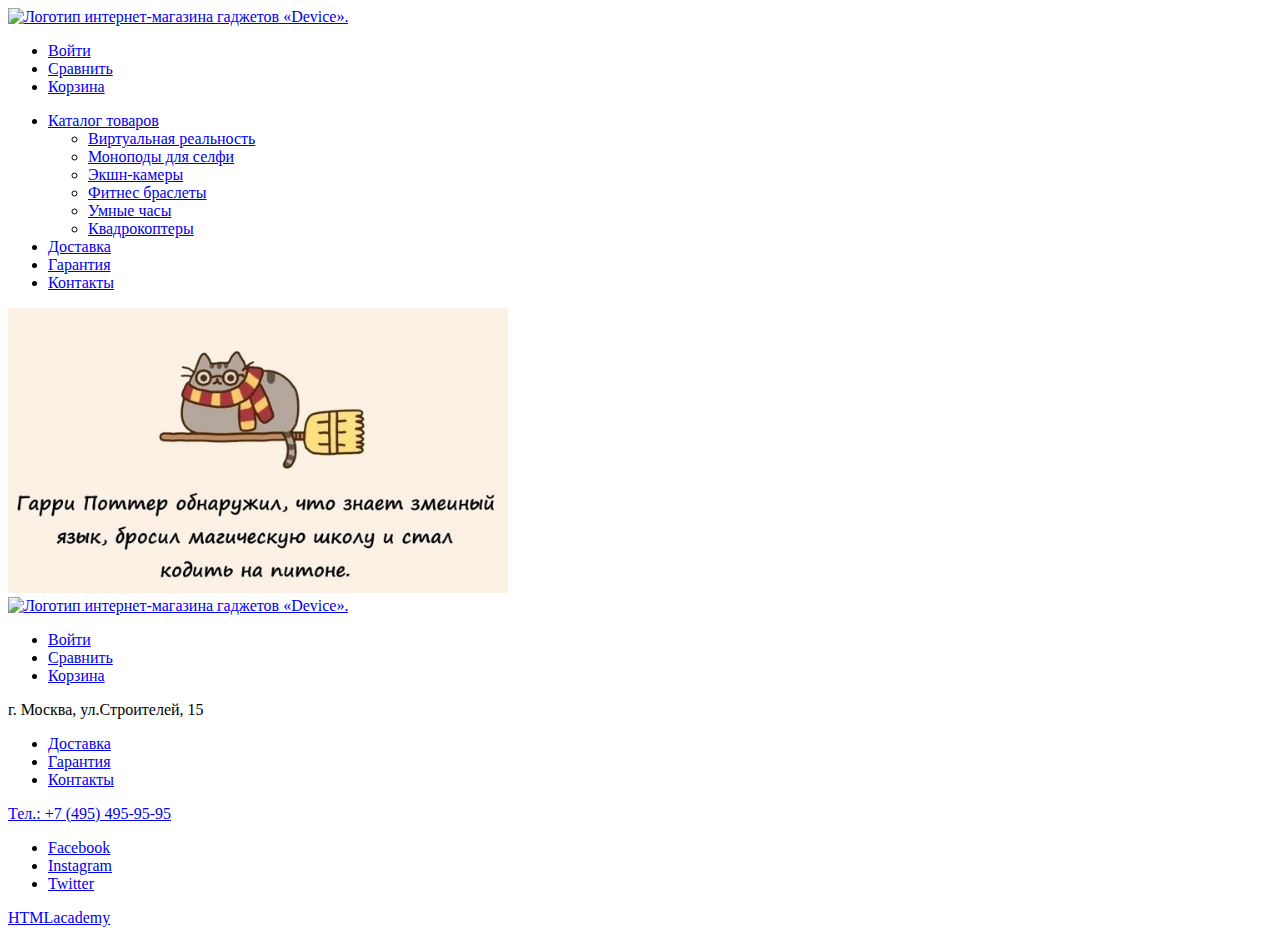
==== blank.html @ c0e8d146 "Добавила class логотипу в footer" ====
<!DOCTYPE html>
<html lang="ru">
<head>
	<meta charset="UTF-8">
	<title>Интернет-магазин гаджетов «Device»</title>
</head>
	<header class="main-header">
		<div class="container">
			<a class="main-header-logo" href="index.html">
				<img src="https://via.placeholder.com/163x35" width="163" height="35" alt="Логотип интернет-магазина гаджетов «Device».">
			</a>
			<div class="main-user">
				<!-- Здесь будет форма -->
				<ul class="main-user-navigation">
					<li class="main-user-navigation-item">
						<a class="main-user-navigation-login" href="blank.html">Войти</a>
					</li>
					<li class="main-user-navigation-item">
						<a class="main-user-navigation-compare" href="blank.html">Сравнить</a>
					</li>
					<li class="main-user-navigation-item">
						<a class="main-user-navigation-basket" href="blank.html">Корзина</a>
					</li>
				</ul>
			</div>
			<nav class="main-navigation">
				<ul class="main-menu">
					<li class="main-menu-item">
						<a class="main-menu-link" href="blank.html">Каталог товаров</a>
						<ul class="sub-menu">
							<li class="sub-menu-item">
								<a class="sub-menu-link" href="blank.html">Виртуальная реальность</a>
							</li>
							<li class="sub-menu-item">
								<a class="sub-menu-link" href="catalog.html">Моноподы для селфи</a>
							</li>
							<li class="sub-menu-item">
								<a class="sub-menu-link" href="blank.html">Экшн-камеры</a>
							</li>
							<li class="sub-menu-item">
								<a class="sub-menu-link" href="blank.html">Фитнес браслеты</a>
							</li>
							<li class="sub-menu-item">
								<a class="sub-menu-link" href="blank.html">Умные часы</a>
							</li>
							<li class="sub-menu-item">
								<a class="sub-menu-link" href="blank.html">Квадрокоптеры</a>
							</li>
						</ul>
					</li>
					<li class="main-menu-item">
						<a class="main-menu-link" href="blank.html">Доставка</a>
					</li>
					<li class="main-menu-item">
						<a class="main-menu-link" href="blank.html">Гарантия</a>
					</li>
					<li class="main-menu-item">
						<a class="main-menu-link" href="blank.html">Контакты</a>
					</li>
				</ul>
			</nav>
		</div>
	</header>
	<main class="container">
		<img src="img/potter.jpg" width="500" alt="Кот в полосатом шарфе летящий на метле.">
	</main>
	<footer class="main-footer">
		<div class="container">
			<div class="footer-user">
				<a class="footer-logo" href="index.html">
					<img src="https://via.placeholder.com/163x35" width="163" height="35" alt="Логотип интернет-магазина гаджетов «Device».">
				</a>
				<ul class="footer-user-navigation">
					<li class="footer-user-navigation-item">
						<a class="footer-user-navigation-login" href="blank.html">Войти</a>
					</li>
					<li class="footer-user-navigation-item">
						<a class="footer-user-navigation-compare" href="blank.html">Сравнить</a>
					</li>
					<li class="footer-user-navigation-item">
						<a class="footer-user-navigation-basket" href="blank.html">Корзина</a>
					</li>
				</ul>
			</div>
			<div class="footer-conditions">
				<p class="footer-adress">г. Москва, ул.Строителей, 15</p>
				<ul class="footer-site-menu">
					<li class="footer-site-menu-item">
						<a class="footer-site-menu-link" href="blank.html">Доставка</a>
					</li>
					<li class="footer-site-menu-item">
						<a class="footer-site-menu-link" href="blank.html">Гарантия</a>
					</li>
					<li class="footer-site-menu-item">
						<a class="footer-site-menu-link" href="blank.html">Контакты</a>
					</li>
				</ul>
				<a class="footer-contacts" href="tel:+74954959595">Тел.: +7 (495) 495-95-95</a>
			</div>
			<div class="footer-social">
				<ul class="social-btn">
					<li class="social-btn-item">
						<a class="social-btn-link social-btn-facebook" href="blank.html">Facebook</a>
					</li>
					<li>
						<a class="social-btn-link social-btn-instagram" href="blank.html">Instagram</a>
					</li>
					<li>
						<a class="social-btn-link social-btn-twitter" href="blank.html">Twitter</a>
					</li>
				</ul>
				<a class="copyright" href="https://htmlacademy.ru/intensive/htmlcss" target="_blank">HTMLacademy</a>
			</div>
		</div>
	</footer>
</body>
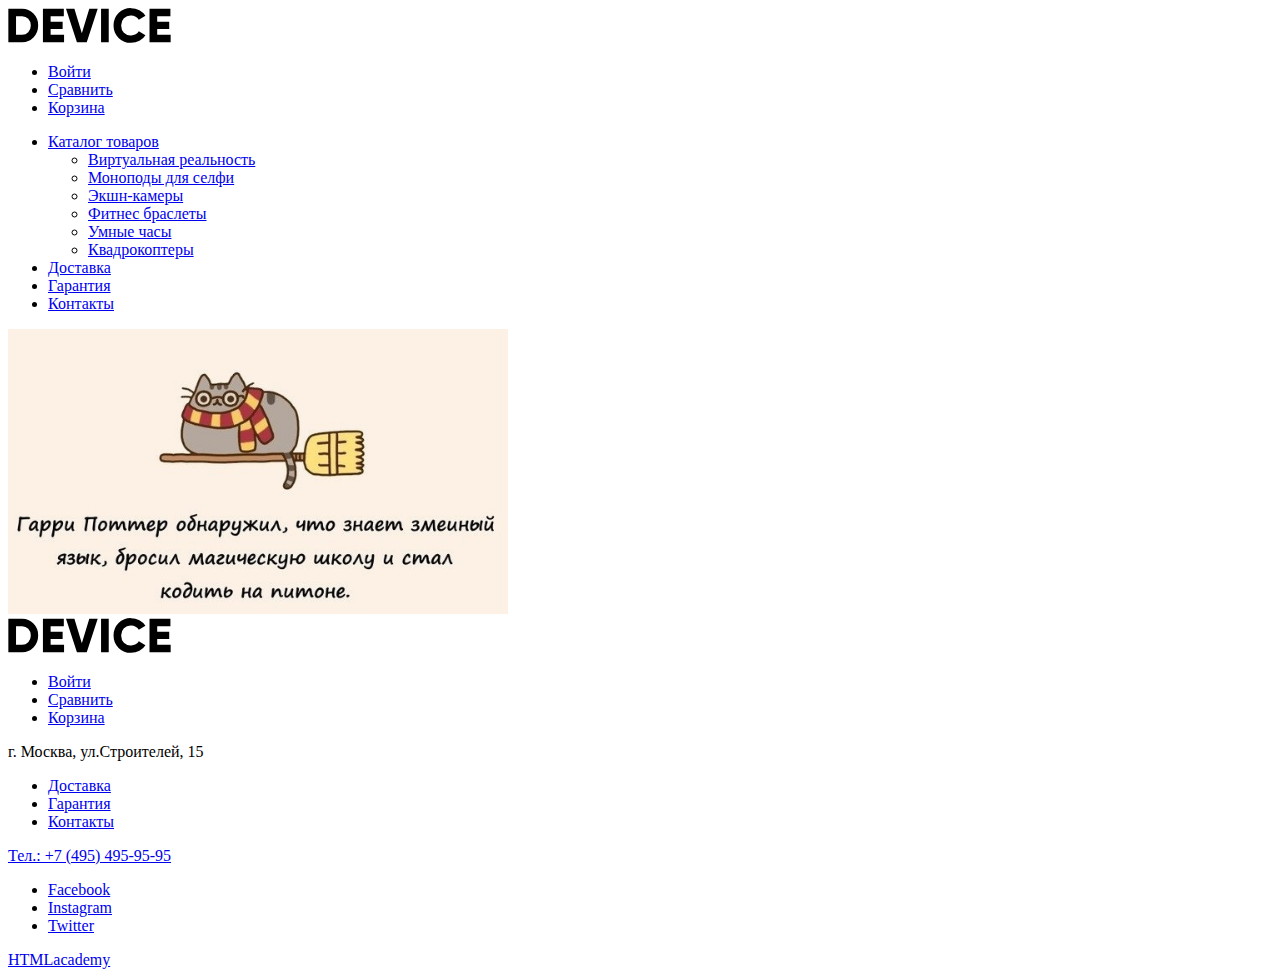
==== commit 5e519eea: "Начинаем готовить графику" ====
--- a/blank.html
+++ b/blank.html
@@ -7,7 +7,7 @@
 	<header class="main-header">
 		<div class="container">
 			<a class="main-header-logo" href="index.html">
-				<img src="https://via.placeholder.com/163x35" width="163" height="35" alt="Логотип интернет-магазина гаджетов «Device».">
+				<img src="img/logo-device.svg" width="163" height="35" alt="Логотип интернет-магазина гаджетов «Device».">
 			</a>
 			<div class="main-user">
 				<!-- Здесь будет форма -->
@@ -68,7 +68,7 @@
 		<div class="container">
 			<div class="footer-user">
 				<a class="footer-logo" href="index.html">
-					<img src="https://via.placeholder.com/163x35" width="163" height="35" alt="Логотип интернет-магазина гаджетов «Device».">
+					<img src="img/logo-device.svg" width="163" height="35" alt="Логотип интернет-магазина гаджетов «Device».">
 				</a>
 				<ul class="footer-user-navigation">
 					<li class="footer-user-navigation-item">
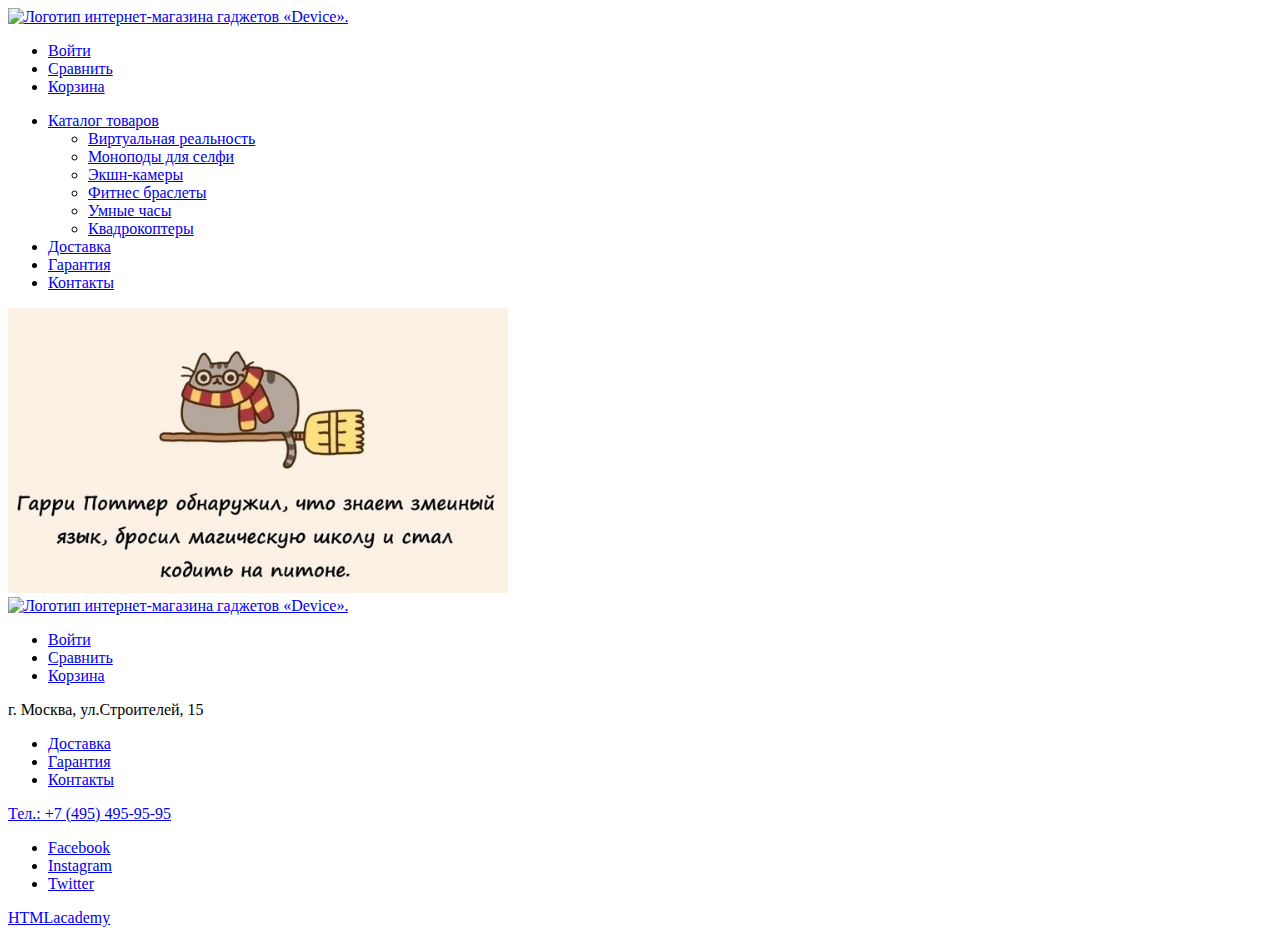
==== commit 297e9ad4: "Revert "Начинаем готовить графику"" ====
--- a/blank.html
+++ b/blank.html
@@ -7,7 +7,7 @@
 	<header class="main-header">
 		<div class="container">
 			<a class="main-header-logo" href="index.html">
-				<img src="img/logo-device.svg" width="163" height="35" alt="Логотип интернет-магазина гаджетов «Device».">
+				<img src="https://via.placeholder.com/163x35" width="163" height="35" alt="Логотип интернет-магазина гаджетов «Device».">
 			</a>
 			<div class="main-user">
 				<!-- Здесь будет форма -->
@@ -68,7 +68,7 @@
 		<div class="container">
 			<div class="footer-user">
 				<a class="footer-logo" href="index.html">
-					<img src="img/logo-device.svg" width="163" height="35" alt="Логотип интернет-магазина гаджетов «Device».">
+					<img src="https://via.placeholder.com/163x35" width="163" height="35" alt="Логотип интернет-магазина гаджетов «Device».">
 				</a>
 				<ul class="footer-user-navigation">
 					<li class="footer-user-navigation-item">
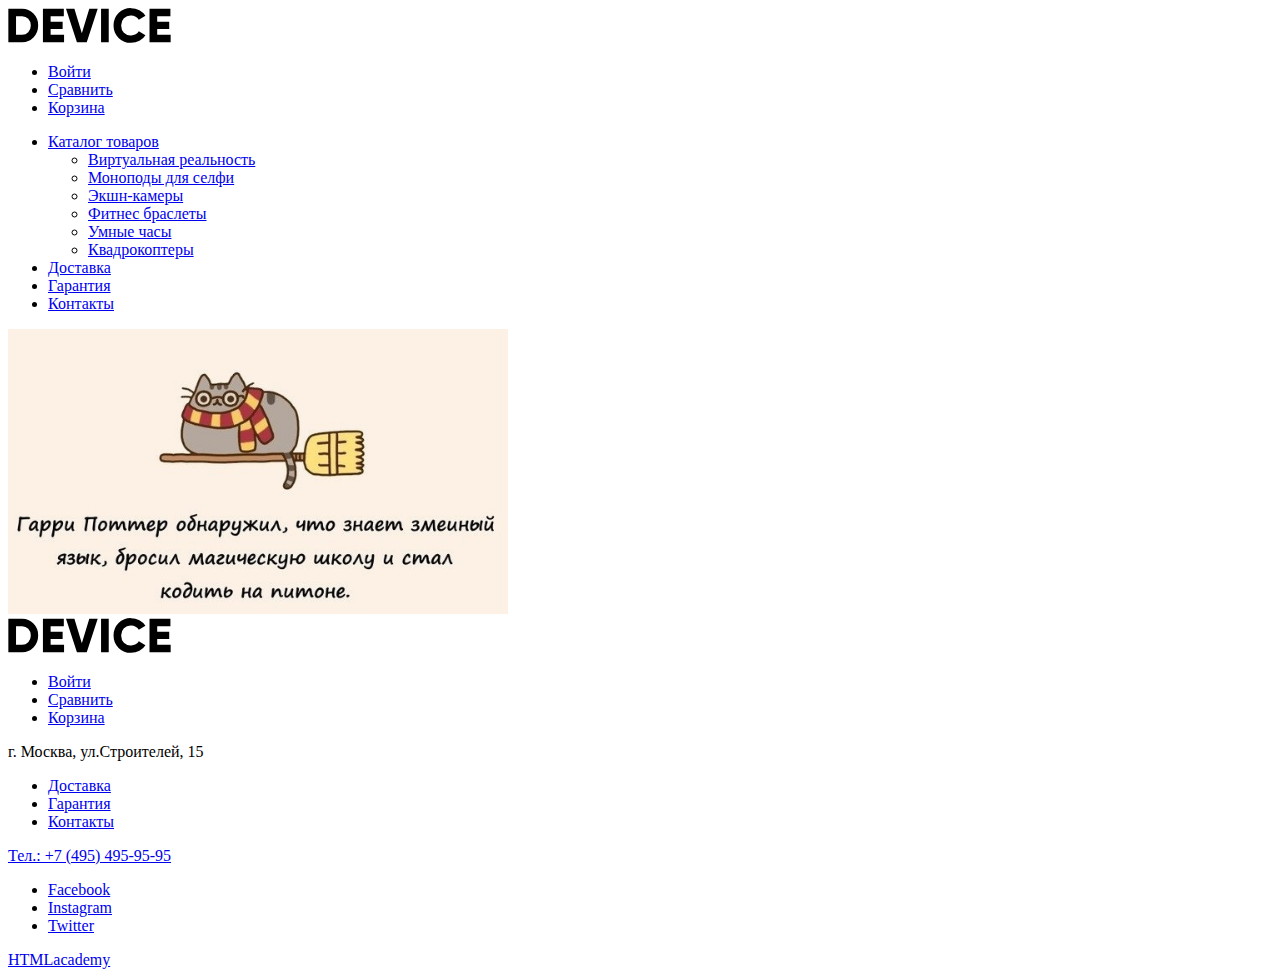
==== commit a5926d19: "Revert "Revert "Начинаем готовить графику""" ====
--- a/blank.html
+++ b/blank.html
@@ -7,7 +7,7 @@
 	<header class="main-header">
 		<div class="container">
 			<a class="main-header-logo" href="index.html">
-				<img src="https://via.placeholder.com/163x35" width="163" height="35" alt="Логотип интернет-магазина гаджетов «Device».">
+				<img src="img/logo-device.svg" width="163" height="35" alt="Логотип интернет-магазина гаджетов «Device».">
 			</a>
 			<div class="main-user">
 				<!-- Здесь будет форма -->
@@ -68,7 +68,7 @@
 		<div class="container">
 			<div class="footer-user">
 				<a class="footer-logo" href="index.html">
-					<img src="https://via.placeholder.com/163x35" width="163" height="35" alt="Логотип интернет-магазина гаджетов «Device».">
+					<img src="img/logo-device.svg" width="163" height="35" alt="Логотип интернет-магазина гаджетов «Device».">
 				</a>
 				<ul class="footer-user-navigation">
 					<li class="footer-user-navigation-item">
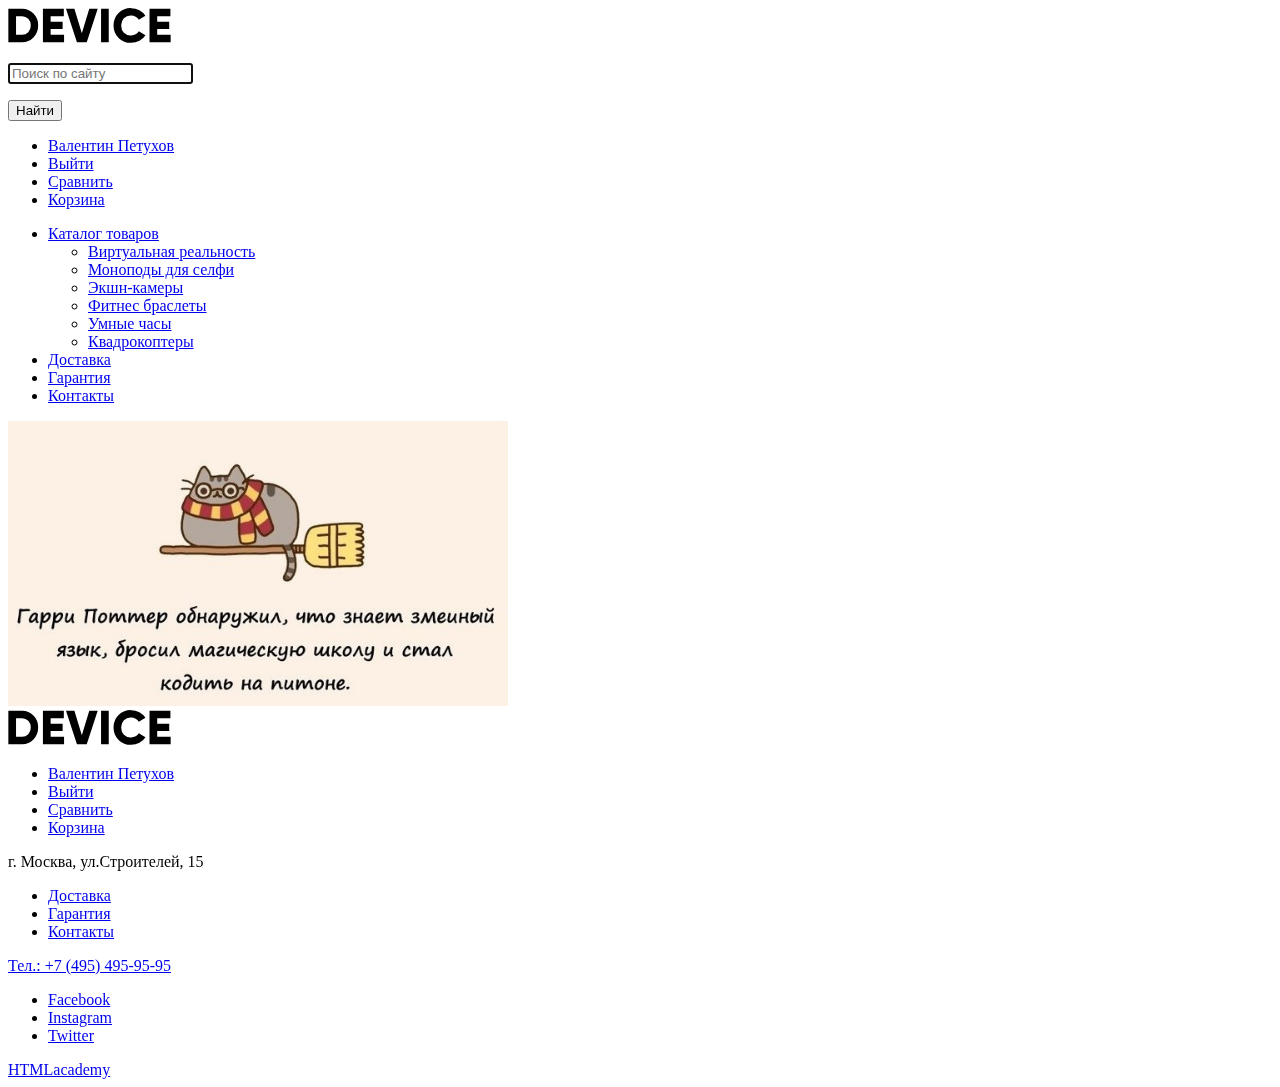
==== commit 49333406: "Добавлена разметка форм" ====
--- a/blank.html
+++ b/blank.html
@@ -10,10 +10,19 @@
 				<img src="img/logo-device.svg" width="163" height="35" alt="Логотип интернет-магазина гаджетов «Device».">
 			</a>
 			<div class="main-user">
-				<!-- Здесь будет форма -->
+				<form class="search" action="https://echo.htmlacademy.ru" method="get">
+					<p>
+						<label for="search"></label>
+						<input type="search" name="search" id="search" placeholder="Поиск по сайту" autofocus>
+					</p>
+					<button type="submit">Найти</button>
+				</form>
 				<ul class="main-user-navigation">
+					<li class="footer-user-navigation-item">
+						<a class="footer-user-navigation-login" href="blank.html">Валентин Петухов</a>
+					</li>
 					<li class="main-user-navigation-item">
-						<a class="main-user-navigation-login" href="blank.html">Войти</a>
+						<a class="main-user-navigation-login" href="blank.html">Выйти</a>
 					</li>
 					<li class="main-user-navigation-item">
 						<a class="main-user-navigation-compare" href="blank.html">Сравнить</a>
@@ -72,7 +81,10 @@
 				</a>
 				<ul class="footer-user-navigation">
 					<li class="footer-user-navigation-item">
-						<a class="footer-user-navigation-login" href="blank.html">Войти</a>
+						<a class="footer-user-navigation-login" href="blank.html">Валентин Петухов</a>
+					</li>
+					<li class="main-user-navigation-item">
+						<a class="main-user-navigation-login" href="blank.html">Выйти</a>
 					</li>
 					<li class="footer-user-navigation-item">
 						<a class="footer-user-navigation-compare" href="blank.html">Сравнить</a>
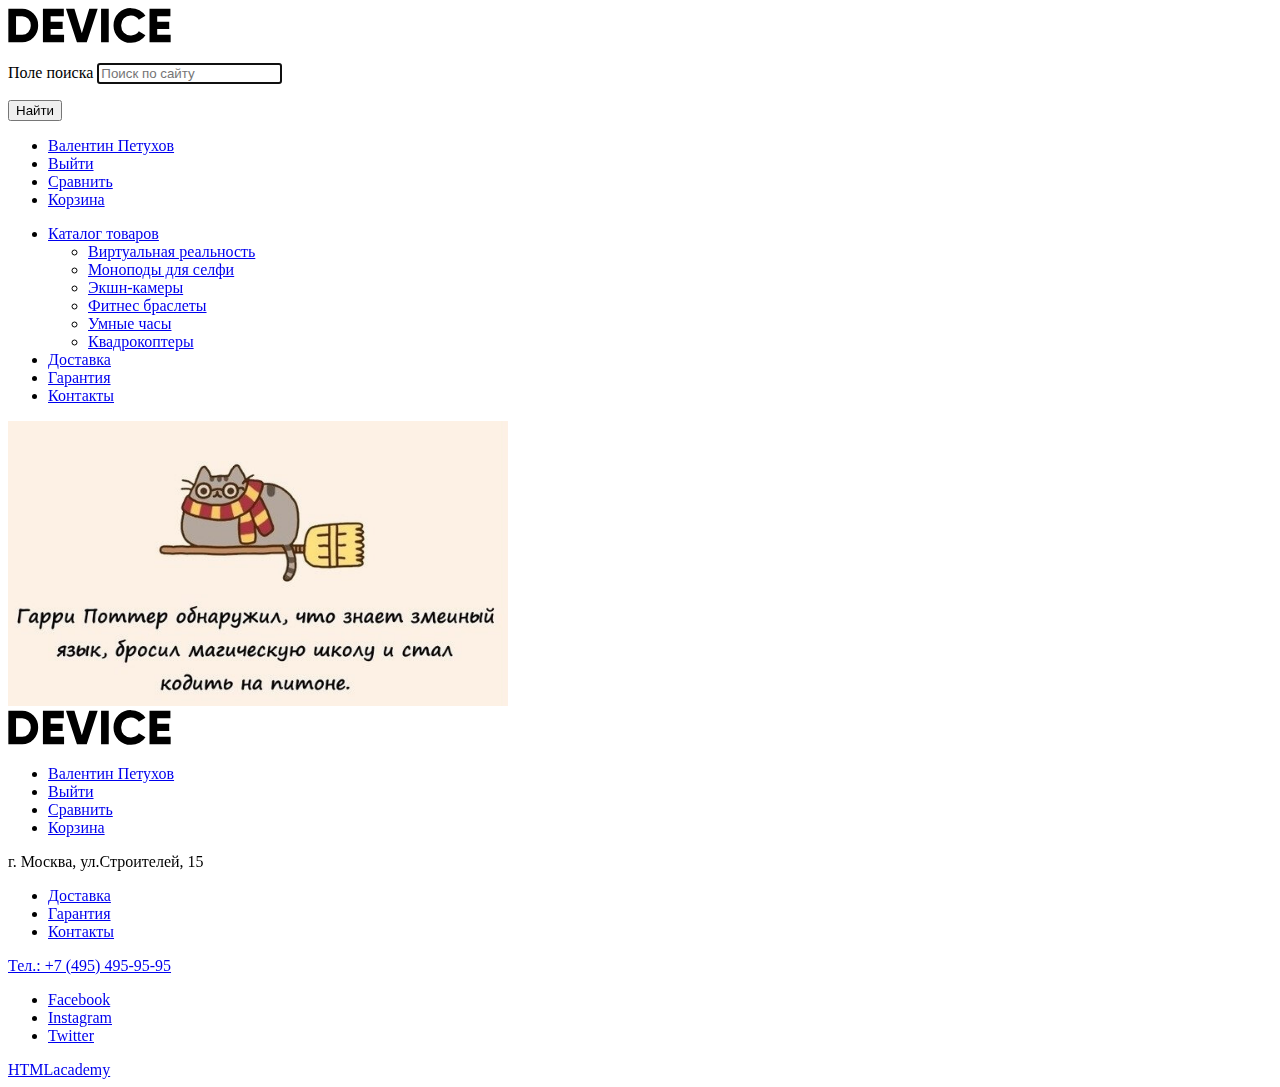
==== commit 362494b3: "Добавила описание полю поиска" ====
--- a/blank.html
+++ b/blank.html
@@ -12,7 +12,7 @@
 			<div class="main-user">
 				<form class="search" action="https://echo.htmlacademy.ru" method="get">
 					<p>
-						<label for="search"></label>
+						<label class="visually-hidden" for="search">Поле поиска</label>
 						<input type="search" name="search" id="search" placeholder="Поиск по сайту" autofocus>
 					</p>
 					<button type="submit">Найти</button>
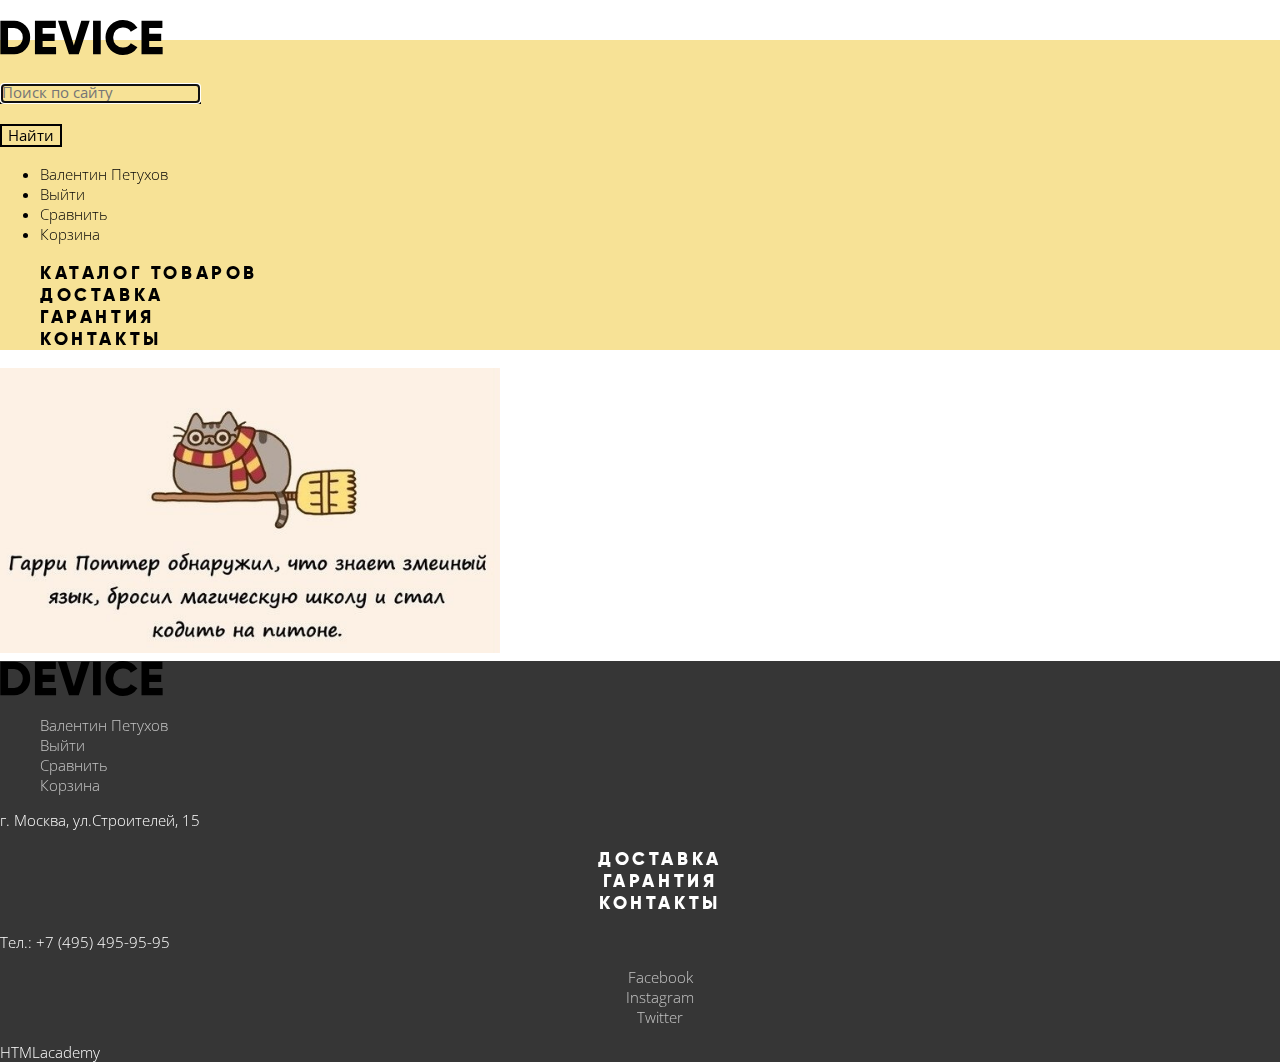
==== commit 793e47ef: "Стилизация текста" ====
--- a/blank.html
+++ b/blank.html
@@ -3,7 +3,11 @@
 <head>
 	<meta charset="UTF-8">
 	<title>Интернет-магазин гаджетов «Device»</title>
+	<link href="https://fonts.googleapis.com/css2?family=Open+Sans:wght@300&display=swap" rel="stylesheet">
+	<link href="css/normalize.css" rel="stylesheet">
+	<link href="css/style.css" rel="stylesheet">
 </head>
+<body class="inner-page">
 	<header class="main-header">
 		<div class="container">
 			<a class="main-header-logo" href="index.html">
@@ -125,4 +129,5 @@
 			</div>
 		</div>
 	</footer>
-</body>+</body>
+</html>--- a/css/style.css
+++ b/css/style.css
@@ -0,0 +1,642 @@
+/* Variables */
+
+:root {
+	--basic-black: #000000;
+	--basic-black-opasity-seven: rgba(0, 0, 0, 0.7);
+	--basic-black-opasity-six: rgba(0, 0, 0, 0.6);
+	--basic-black-opasity-five: rgba(0, 0, 0, 0.5);
+	--basic-black-opasity-four: rgba(0, 0, 0, 0.4);
+	--basic-black-opasity-three: rgba(0, 0, 0, 0.3);
+	--basic-black-opasity-two: rgba(0, 0, 0, 0.2);
+	--basic-black-opasity-one: rgba(0, 0, 0, 0.1);
+	--basic-dark: #363636;
+	--basic-grey: #464646;
+	--basic-dark-grey: #7e7e7e;
+	--basic-half-grey: #e5e5e5;
+	--basic-medium-grey: #eaeaea;
+	--basic-light-grey: #f2f2f2;
+	--basic-white: #ffffff;
+	--basic-white-opasity-seven: rgba(255, 255, 255, 0.7);
+	--basic-white-opasity-three: rgba(255, 255, 255, 0.3);
+	--special-yellow: #f7e296;
+	--special-dark-yellow: #f0c52e;
+	--special-green: #91c92f;
+	--special-pink: #f6dada;
+}
+
+/* Global */
+
+@font-face {
+	font-family: "Gilroy";
+	font-style: normal;
+	font-weight: 800;
+	src: 
+		local("Gilroy"), local("Gilroy-Extrabold"),
+		url("../fonts/Gilroy-Extrabold.woff2") format("woff2"),
+		url("../fonts/Gilroy-Extrabold.woff") format("woff");
+}
+
+@font-face {
+	font-family: "Gilroy";
+	font-style: normal;
+	font-weight: 300;
+	src: 
+		local("Gilroy"), local("Gilroy-Light"),
+		url("../fonts/Gilroy-Light.woff2") format("woff2"),
+		url("../fonts/Gilroy-Light.woff") format("woff");
+}
+
+body {
+	min-width: 1240px;
+	margin: 0;
+	padding: 0;
+
+	font-style: normal;
+	font-weight: 300;
+	font-size: 15px;
+	line-height: 28px;
+	font-family: "Open Sans", "Arial", sans-serif;
+	color: var(--basic-black);
+
+	background-color: var(--basic-white);
+}
+
+img {
+	max-width: 100%;
+	height: auto;
+}
+
+a {
+	text-decoration: none;
+}
+
+.visually-hidden {
+	position: absolute;
+	width: 1px;
+	height: 1px;
+	margin: -1px;
+	border: 0;
+	padding: 0;
+	white-space: nowrap;
+	clip-path: inset(100%);
+	clip: rect(0 0 0 0);
+	overflow: hidden;
+}
+
+/* button */
+
+.btn {
+	font-style: normal;
+	font-weight: 800;
+	font-size: 18px;
+	line-height: 22px;
+	font-family: "Gilroy", "Arial", sans-serif;
+	letter-spacing: 0.2em;
+	text-transform: uppercase;
+	
+	border: none;
+	background: none;
+}
+
+a.btn {
+	color: var(--basic-black);
+}
+
+.btn:active {
+	color: var(--basic-black-opasity-three);
+}
+
+.btn-services:active {
+	color: var(--special-yellow);
+}
+
+/* header */
+
+.main-header {
+	padding-top: 20px;
+	background-image: linear-gradient(#ffffff 40px, #f7e296 40px);
+}
+
+.main-user-navigation {
+	line-height: 20px;
+}
+
+.search input[type="search"] {
+	color: var(--basic-black-opasity-three);
+
+	background-color: transparent;
+	border: none;
+}
+
+.search input[type="search"]:hover {
+	color: var(--basic-black-opasity-six);
+}
+
+.search input:focus {
+	color: var(--basic-black);
+
+	border-bottom: 2px solid var(--basic-black);
+}
+
+.search button {
+	background-color: transparent;
+	border: 2px solid var(--basic-black);
+}
+
+.search button:hover,
+.search button:focus {
+	color: var(--basic-white);
+
+	background-color: var(--basic-black);
+	border: none;
+}
+
+.search button:active {
+	color: var(--basic-white-opasity-three);
+
+	background-color: var(--basic-black);
+	border: none;
+}
+
+.main-navigation {
+	font-style: normal;
+	font-weight: 800;
+	font-size: 18px;
+	line-height: 22px;
+	font-family: "Gilroy", "Arial", sans-serif;
+	letter-spacing: 0.2em;
+	text-transform: uppercase;
+}
+
+.sub-menu {
+	display: none;
+
+	font-style: normal;
+	font-weight: 300;
+	font-size: 15px;
+	line-height: 20px;
+	font-family: "Open Sans", "Arial", sans-serif;
+	text-transform: none;
+}
+
+.main-menu li:hover .sub-menu {
+	display: block;
+}
+
+.main-user,
+.main-menu,
+.sub-menu {
+	list-style: none;
+}
+
+.main-user a,
+.main-menu a,
+.sub-menu a {
+	color: var(--basic-black);
+}
+
+.main-user a:hover,
+.main-user a:focus,
+.main-menu a:hover,
+.main-menu a:focus,
+.sub-menu a:hover,
+.sub-menu a:focus {
+	color: var(--basic-black-opasity-six);
+}
+
+.main-user a:active,
+.main-menu a:active,
+.sub-menu a:active {
+	color: var(--basic-black-opasity-three);
+}
+
+/* promo */
+
+.promo-slider-controls ul {
+	list-style: none;
+}
+
+.promo-slide-title {
+	font-style: normal;
+	font-weight: 800;
+	font-size: 47px;
+	line-height: 58px;
+	font-family: "Gilroy", "Arial", sans-serif;
+}
+
+.promo-slide-description {
+	line-height: 20px;
+}
+
+.promo-slide-specifications dt {
+	font-style: normal;
+	font-weight: 300;
+	font-size: 13px;
+	line-height: 15px;
+	font-family: "Gilroy", "Arial", sans-serif;
+	letter-spacing: 0.1em;
+}
+
+.promo-slide-specifications dd {
+	font-style: normal;
+	font-weight: 300;
+	font-size: 36px;
+	line-height: 42px;
+	font-family: "Gilroy", "Arial", sans-serif;
+	letter-spacing: 0.1em;
+}
+
+/* popular */
+
+.popular-list {
+	font-style: normal;
+	font-weight: 800;
+	font-size: 18px;
+	line-height:225px;
+	font-family: "Gilroy", "Arial", sans-serif;
+	letter-spacing: 0.05em;
+
+	list-style: none;
+}
+
+.popular-list a {
+	color: var(--basic-black);
+}
+
+.popular-list a:active {
+	color: var(--basic-black-opasity-three);
+}
+
+/* services */
+
+.services {
+background-image: linear-gradient(#ffffff 40px, #e5e5e5 40px);
+}
+
+.services-slider-controls ul {
+	list-style: none;
+}
+
+.services-slider-controls li {
+}
+
+.services-slide h3 {
+	font-style: normal;
+	font-weight: 800;
+	font-size:47px;
+	line-height:58px;
+	font-family: "Gilroy", "Arial", sans-serif;
+	letter-spacing: 0.2em;
+}
+
+.services-slide p {
+	letter-spacing: 0.1em;
+}
+
+/* brands */
+
+.brands-list {
+	list-style: none;
+}
+
+/* about */
+
+.about h2 {
+	font-style: normal;
+	font-weight: 800;
+	font-size:47px;
+	line-height:58px;
+	font-family: "Gilroy", "Arial", sans-serif;
+	letter-spacing: 0.2em;
+}
+
+.about-traffic {
+	font-style: normal;
+	font-weight: 800;
+	font-size:16px;
+	line-height:28px;
+	font-family: "Gilroy", "Arial", sans-serif;
+
+	list-style: none;
+}
+
+/* contacts */
+
+.contacts h2 {
+	font-style: normal;
+	font-weight: 800;
+	font-size:47px;
+	line-height:58px;
+	font-family: "Gilroy", "Arial", sans-serif;
+	letter-spacing: 0.2em;
+}
+
+/*footer*/
+
+.main-footer {
+	color: var(--basic-white);
+	background-color: var(--basic-dark);
+}
+
+.footer-user {
+	line-height: 20px;
+	color: var(--basic-white-opasity-seven);
+}
+
+.footer-user-navigation {
+	list-style: none;
+}
+
+.footer-user-navigation a {
+	color: var(--basic-white-opasity-seven);
+}
+
+.footer-user-navigation a:hover,
+.footer-user-navigation a:focus {
+	color: var(--basic-white);
+}
+
+.footer-user-navigation a:active {
+	color: var(--basic-white-opasity-three);
+}
+
+.footer-conditions {
+	line-height: 20px;
+}
+
+.footer-site-menu {
+	font-style: normal;
+	font-weight: 800;
+	font-size: 18px;
+	line-height: 22px;
+	font-family: "Gilroy", "Arial", sans-serif;
+	letter-spacing: 0.2em;
+	text-align: center;
+	text-transform: uppercase;
+
+	list-style: none;
+}
+
+.footer-site-menu a {
+	color: var(--basic-white);
+}
+
+.footer-site-menu a:hover,
+.footer-site-menu a:focus {
+	color: var(--basic-white-opasity-seven);
+}
+
+.footer-site-menu a:active {
+	color: var(--basic-white-opasity-three)
+}
+
+.footer-contacts {
+	color: var(--basic-white);
+}
+
+.footer-social {
+	line-height: 20px;
+	color: var(--basic-white-opasity-seven);
+}
+
+.social-btn {
+	list-style: none;
+	text-align: center;
+}
+
+.social-btn a {
+	color: var(--basic-white-opasity-seven);
+}
+
+.social-btn a:hover,
+.social-btn a:focus {
+	color: var(--basic-white);
+}
+
+.social-btn a:active {
+	color: var(--basic-white-opasity-three);
+}
+
+.copyright {
+	color: var(--basic-white);
+}
+
+/* modal-map */
+
+.modal-map {
+	display: none;
+}
+
+/* modal-feedback */
+
+.modal-feedback {
+	display: none;
+}
+
+.feedback-form {
+	font-style: normal;
+	font-weight: 800;
+	font-size: 18px;
+	line-height: 22px;
+	font-family: "Gilroy", "Arial", sans-serif;
+}
+
+.feedback-form input,
+.feedback-form input {
+	font-style: normal;
+	font-weight: 300;
+	font-size: 14px;
+	line-height: 16px;
+	font-family: "Gilroy", "Arial", sans-serif;
+	color: var(--basic-black-opasity-four);
+
+	background-color: var(--basic-light-grey);
+	border: none;
+}
+
+.feedback-form input:hover {
+	background-color: var(--basic-medium-grey);
+}
+
+.feedback-form input:focus {
+	color: var(--basic-dark);
+	background-color: var(--basic-white);
+	border: 2px solid var(--special-yellow);
+}
+
+.feedback-form textarea {
+	background-color: var(--basic-light-grey);
+	border: none;
+}
+
+.feedback-form textarea:hover {
+	background-color: var(--basic-medium-grey);
+}
+
+.feedback-form textarea:focus {
+	color: var(--basic-dark);
+	background-color: var(--basic-white);
+	outline: none;
+	border: 2px solid var(--special-yellow);
+}
+
+/*catalog*/
+
+.inner-page .main-header-logo:hover,
+.inner-page .main-header-logo:focus {
+	opacity: 0.6;
+}
+
+.inner-page .main-header-logo:active {
+	opacity: 0.3;
+}
+
+.page-title {
+	font-style: normal;
+	font-weight: 800;
+	font-size: 47px;
+	line-height: 58px;
+	font-family: "Gilroy", "Arial", sans-serif;
+}
+
+/* breadcrumbs */
+
+.breadcrumbs {
+	font-size: 14px;
+	line-height: 19px;
+	color: var(--basic-black-opasity-three);
+
+	list-style: none;
+}
+
+.breadcrumbs a {
+	color: var(--basic-black-opasity-three);
+}
+
+.breadcrumbs a:hover,
+.breadcrumbs a:focus {
+	color: var(--basic-black-opasity-six);
+}
+
+.breadcrumbs a:active {
+	color: var(--basic-black-opasity-one);
+}
+
+/* filters */
+
+.filters h2 {
+	font-style: normal;
+	font-weight: 800;
+	font-size: 16px;
+	line-height: 20px;
+	font-family: "Gilroy", "Arial", sans-serif;
+	letter-spacing: 0.1em;
+	text-transform: uppercase;
+}
+
+.filter-title {
+	font-style: normal;
+	font-weight: 800;
+	font-size: 14px;
+	line-height: 17px;
+	font-family: "Gilroy", "Arial", sans-serif;
+	letter-spacing: 0.1em;
+}
+
+.filter ul {
+	font-size: 14px;
+	line-height: 19px;
+
+	list-style: none;
+}
+
+/* sort */
+
+.sort h2 {
+	font-style: normal;
+	font-weight: 800;
+	font-size: 16px;
+	line-height: 20px;
+	font-family: "Gilroy", "Arial", sans-serif;
+	letter-spacing: 0.1em;
+	text-transform: uppercase;
+}
+
+.sort-list {
+	font-size: 14px;
+	line-height: 19px;
+	color: var(--basic-black-opasity-three);
+
+	list-style: none;
+}
+
+.sort-list a {
+	color: var(--basic-black-opasity-three);
+}
+
+.sort-list a:hover,
+.sort-list a:focus {
+	color: var(--basic-black-opasity-six);
+}
+
+.sort-list a:active {
+	color: var(--basic-black);
+}
+
+.sort-item-current {
+	color: var(--basic-black);
+}
+
+.sort-price {
+	list-style: none;
+}
+
+/* product */
+
+.product-list {
+	list-style: none;
+}
+
+.product-card h3 {
+	font-style: normal;
+	font-weight: 800;
+	font-size: 18px;
+	line-height: 22px;
+	font-family: "Gilroy", "Arial", sans-serif;
+	letter-spacing: 0.05em;
+}
+
+.product-card a {
+	color: var(--basic-black);
+}
+
+.product-card span {
+	font-style: normal;
+	font-weight: 300;
+	font-size: 16px;
+	line-height: 18px;
+	font-family: "Gilroy", "Arial", sans-serif;
+	letter-spacing: 0.05em;
+}
+
+a.btn {
+	display: none;
+}
+
+a.product-card-link {
+	display: none;
+
+	font-size: 13px;
+	line-height: 18px;
+	letter-spacing: 0.1em;
+	color: var(--basic-black-opasity-five);
+}
+
+a.product-card-link:hover,
+.product-card-link:focus {
+	color: var(--basic-black);
+}
+
+a.product-card-link:active {
+	color: var(--basic-black-opasity-two);
+}